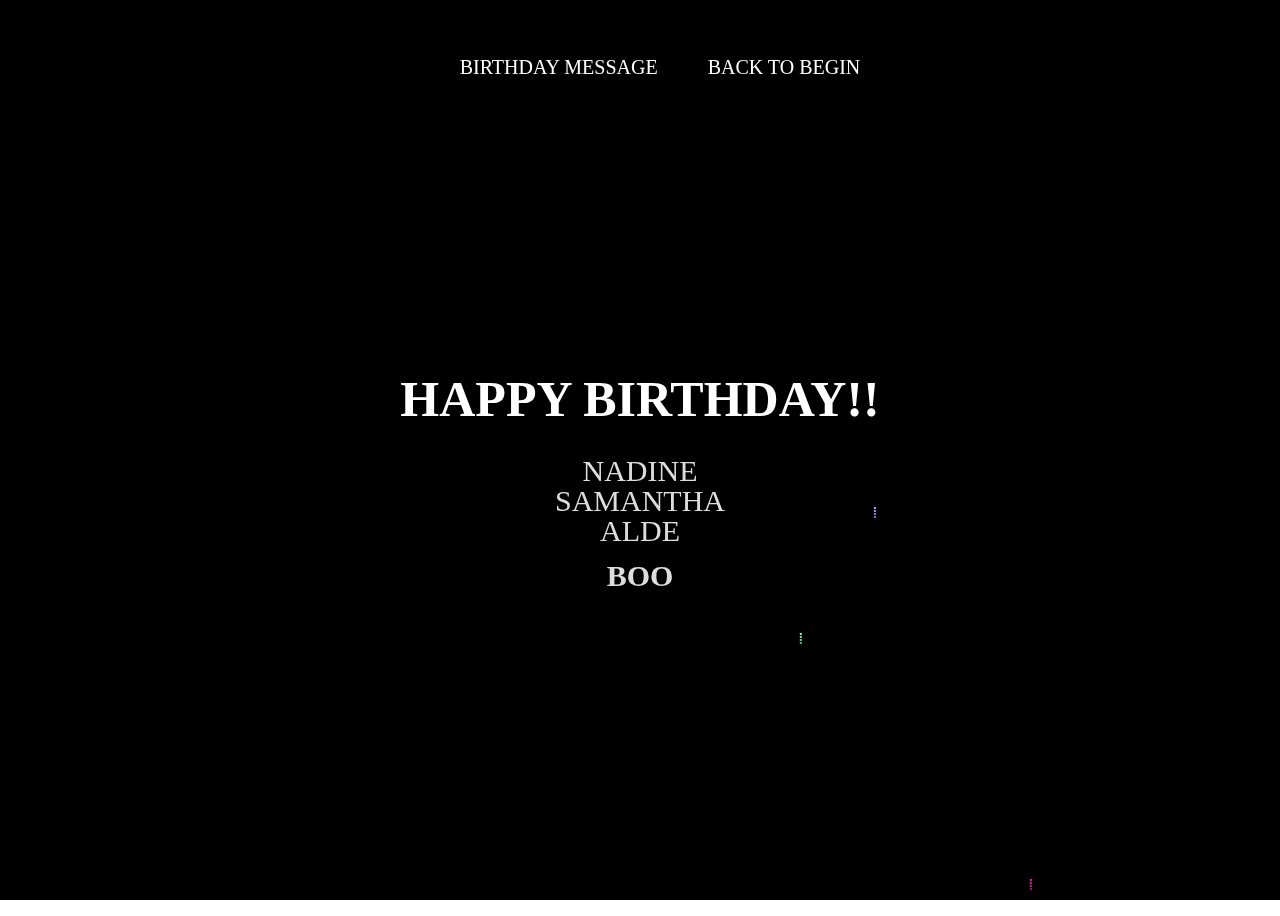
==== youopenthis.html @ 50eb583a "Add files via upload" ====
<!DOCTYPE html>
<html>
<head>
	<title>HAPPY BIRTHDAY!!</title>
	<link rel="stylesheet" type="text/css" href="textt.css">
    <script type="text/javascript" src="backgroundd.js"></script>
</head>
<body>
	<div class="wrapper">
		<ul>
			<li><a href="message.html">birthday message</a></li>
			<li><a href="OPENME.html">BACK TO BEGIN</a></li>
        </ul>

		<h2>HAPPY BIRTHDAY!!</h2>
		<p>NADINE</p>
		<p>SAMANTHA</p>
		<p>ALDE</p>
		<h1>BOO</h1>
	</div>
	<div class="objects">
		<ul class="box">
			<li></li>
		</ul>

	</div>
	<canvas id="canvas"></canvas>
	
</body>
</html>
---- textt.css ----
body, html{
	margin: 0px;
	padding: 0%;
	height: 100%;
	overflow-y: hidden;
}
body{
	font-family: cursive;
}
.wrapper{
	width: 100%;
	position: absolute;
	z-index: 1;
}
.wrapper ul{
	height: 200px;
	display: flex;
	justify-content: center;
}
.wrapper ul li{
	display: inline-block;
	padding: 40px 15px;
}
.wrapper ul li a{
	text-decoration: none;
	color: #fff;
	text-transform: uppercase;
	font-size: 20px;
	padding: 5px 10px;
}
.wrapper ul li a:hover{
	background: #fff;
	color: #000;
}
.wrapper h2{
	text-align: center;
	color: #fff;
	font-size: 50px;
	margin-top: 12%;
}
.wrapper p{
	text-align: center;
	font-size: 30px;
	width: 35%;
	margin: auto;
	color: #ddd;
	line-height: 1mm;
	height: 30px;
}
.wrapper h1{
	text-align: center;
	margin: auto;
	color: #ddd;
	font-size: 30px;
}
.box{
	position: absolute;
	top: 0;
	left: 0;
	height: 100%;
	overflow: hidden;
}
.sige{
	width: 100%;
	position: absolute;
	z-index: 1;
}
.sige ul{
	height: 50px;
	display: flex;
	justify-content: center;
}
.sige ul li{
	display: inline-block;
	padding: 40px 15px;
}
.sige ul li a{
	text-decoration: none;
	color: #fff;
	text-transform: uppercase;
	font-size: 20px;
	padding: 5px 10px;
}
.sige ul li a:hover{
	background: #fff;
	color: #000;
}
.sige h2{
	text-align: center;
	color: #fff;
	font-size: 50px;
	margin-top: 6%;
}
.sige p{
	text-align: center;
	font-size: 15px;
	width: 75%;
    height: 95%;
	margin: auto;
	color: #ddd;
	font-family: Arial;
}
.boxx{
	position: absolute;
	top: 0;
	left: 0;
	height: 100%;
	overflow: hidden;
}
.SAGEE{
	width: 100%;
	position: absolute;
	z-index: 1;
}
.SAGEE ul{
	height: 50px;
	display: flex;
	justify-content: center;
}
.SAGEE ul li{
	display: inline-block;
	padding: 40px 15px;
}
.SAGEE ul li a{
	text-decoration: none;
	color: #fff;
	text-transform: uppercase;
	font-size: 20px;
	padding: 5px 10px;
}
.SAGEE ul li a:hover{
	background: #fff;
	color: #000;
}
.SAGEE h2{
	text-align: center;
	color: #fff;
	font-size: 50px;
	margin-top: 8%;
}
.SAGEE p{
	text-align: center;
	font-size: 18px;
	width: 75%;
    height: 100%;
	margin-bottom: 1%;
	color: #ddd;
}
.boxxx{
	position: absolute;
	top: 0;
	left: 0;
	height: 100%;
	overflow: hidden;
}
.imgg {
	display: flex;
	position: absolute; 
	bottom: 20%;
	margin-left: 33%;
}
.imggg {
	display: flex;
	position: absolute; 
	bottom: 20%;
	margin-left: 31%;
}
.imagee {
	display: flex;
	position: absolute; 
	bottom: 20%;
	margin-left: 51%;
}
.brrt{
	display: flex;
	position: absolute; 
	bottom: 10%;
	margin-left: 31%;
}
.waaa{
	display: flex;
	position: absolute; 
	bottom: 10%;
	margin-left: 51%;
}

.fade-in{
	animation: fadeIn 6s;
}

@keyframes fadeIn {
	from {
		opacity: 0;
	}

	to {
	opacity: 1;
	}
}
.dance{
	display: flex;
	position: absolute;
	bottom: 0%;
	right: 0%;
}
.dancing{
	display: flex;
	position: absolute;
	bottom: 0%;
	left: 0%;
}
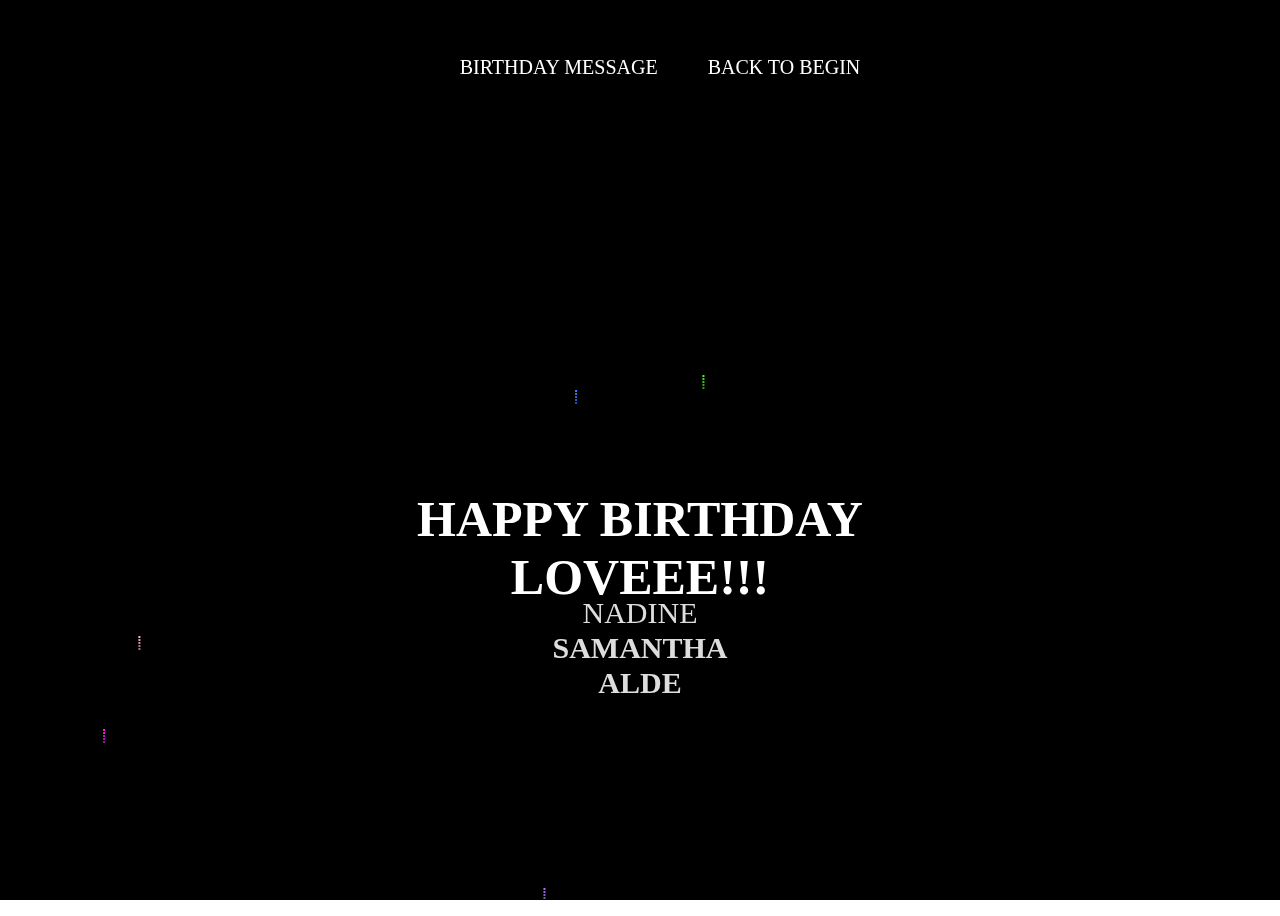
==== commit 21e69b89: "Update youopenthis.html" ====
--- a/youopenthis.html
+++ b/youopenthis.html
@@ -12,11 +12,10 @@
 			<li><a href="OPENME.html">BACK TO BEGIN</a></li>
         </ul>
 
-		<h2>HAPPY BIRTHDAY!!</h2>
+		<h2>HAPPY BIRTHDAY LOVEEE!!!</h2>
 		<p>NADINE</p>
-		<p>SAMANTHA</p>
-		<p>ALDE</p>
-		<h1>BOO</h1>
+		<h1>SAMANTHA</p>
+		<h3>ALDE</p>
 	</div>
 	<div class="objects">
 		<ul class="box">
@@ -27,4 +26,4 @@
 	<canvas id="canvas"></canvas>
 	
 </body>
-</html>+</html>
--- a/textt.css
+++ b/textt.css
@@ -33,25 +33,53 @@
 	color: #000;
 }
 .wrapper h2{
-	text-align: center;
-	color: #fff;
-	font-size: 50px;
-	margin-top: 12%;
+	top: 170%;
+   	left: 50%;
+ 	text-align: center;
+    	color: #fff;
+    	font-size: 50px;
+   	margin-top: 12%;
+    	position: absolute;
+    	transform: translateX(-50%) translateY(-50%);
 }
 .wrapper p{
 	text-align: center;
-	font-size: 30px;
-	width: 35%;
-	margin: auto;
-	color: #ddd;
-	line-height: 1mm;
-	height: 30px;
+    	font-size: 30px;
+    	width: 35%;
+    	margin: auto;
+    	color: #ddd;
+    	line-height: 1mm;
+    	height: 30px;
+    	position: absolute;
+    	top: 270%;
+    	left: 50%;
+    	transform: translateX(-50%) translateY(-50%);
 }
 .wrapper h1{
 	text-align: center;
-	margin: auto;
-	color: #ddd;
-	font-size: 30px;
+    	font-size: 30px;
+    	width: 35%;
+    	margin: auto;
+    	color: #ddd;
+    	line-height: 1mm;
+    	height: 30px;
+    	position: absolute;
+    	top: 285%;
+    	left: 50%;
+    	transform: translateX(-50%) translateY(-50%);
+}
+.wrapper h3{
+	text-align: center;
+    	font-size: 30px;
+    	width: 35%;
+    	margin: auto;
+    	color: #ddd;
+    	line-height: 1mm;
+    	height: 30px;
+    	position: absolute;
+    	top: 300%;
+    	left: 50%;
+    	transform: translateX(-50%) translateY(-50%);
 }
 .box{
 	position: absolute;
